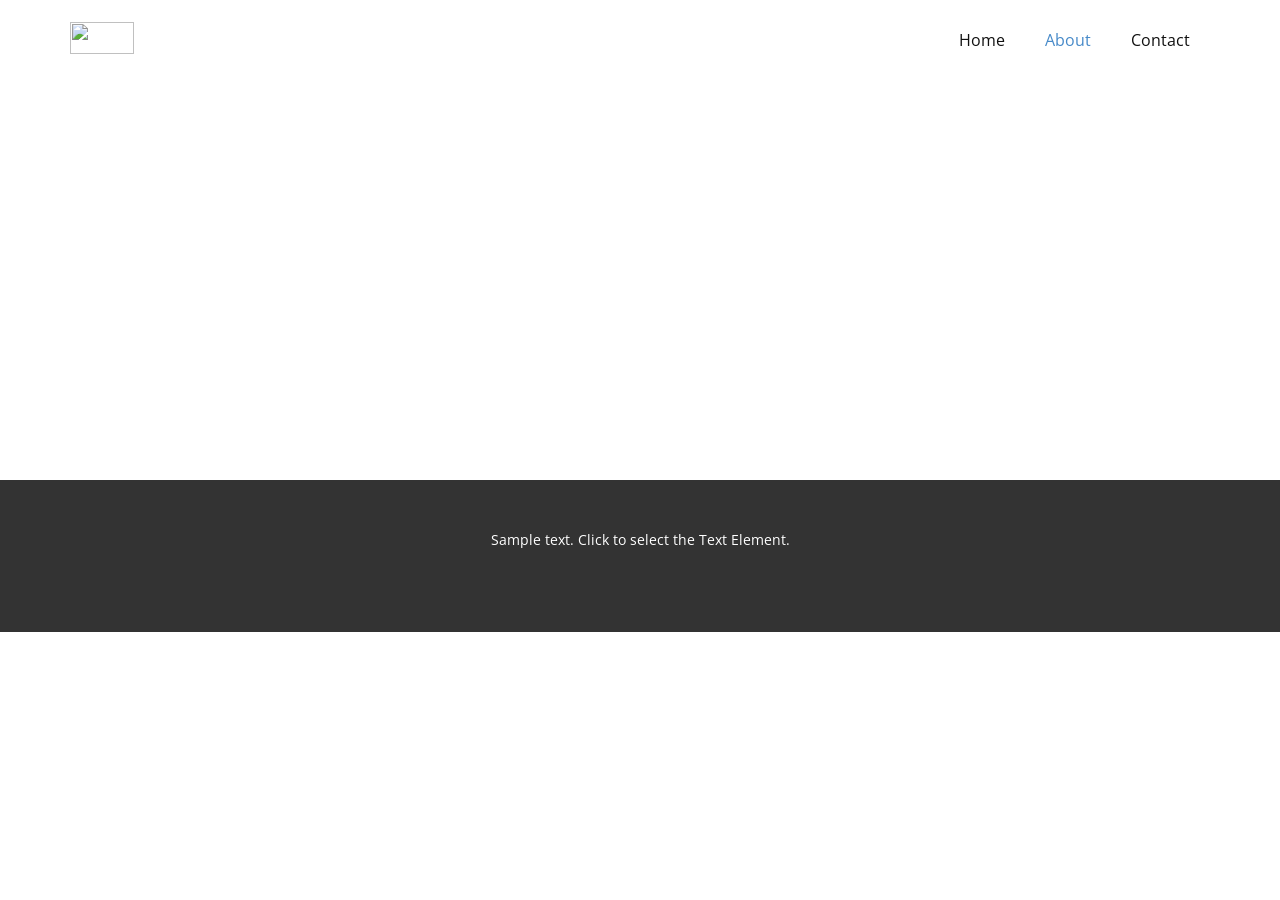
==== About.html @ 0a7aba65 "test" ====
<!DOCTYPE html>
<html style="font-size: 16px;" lang="en"><head>
    <meta name="viewport" content="width=device-width, initial-scale=1.0">
    <meta charset="utf-8">
    <meta name="keywords" content="">
    <meta name="description" content="">
    <title>About</title>
    <link rel="stylesheet" href="nicepage.css" media="screen">
<link rel="stylesheet" href="About.css" media="screen">
    <script class="u-script" type="text/javascript" src="jquery.js" defer=""></script>
    <script class="u-script" type="text/javascript" src="nicepage.js" defer=""></script>
    <meta name="generator" content="Nicepage 8.4.0, nicepage.com">
    
    
    
    <link id="u-page-google-font" rel="stylesheet" href="https://fonts.googleapis.com/css2?display=swap&amp;family=Roboto:ital,wght@0,100;0,200;0,300;0,400;0,500;0,600;0,700;0,800;0,900;1,100;1,200;1,300;1,400;1,500;1,600;1,700;1,800;1,900&amp;family=Open+Sans:ital,wght@0,300;0,400;0,500;0,600;0,700;0,800;1,300;1,400;1,500;1,600;1,700;1,800">
    <script type="application/ld+json">{
		"@context": "http://schema.org",
		"@type": "Organization",
		"name": "",
		"logo": "images/default-logo.png"
}</script>
    <meta name="theme-color" content="#478ac9">
    <meta property="og:title" content="About">
    <meta property="og:type" content="website">
  <meta data-intl-tel-input-cdn-path="intlTelInput/"></head>
  <body data-path-to-root="./" data-include-products="false" class="u-body u-xl-mode" data-lang="en"><header class="u-clearfix u-header u-header" id="header"><div class="u-clearfix u-sheet u-valign-middle u-sheet-1">
        <a href="#" class="u-image u-logo u-image-1">
          <img src="images/default-logo.png" class="u-logo-image u-logo-image-1">
        </a>
        <nav class="u-menu u-menu-one-level u-offcanvas u-menu-1" role="navigation" aria-label="Menu navigation">
          <div class="menu-collapse" style="font-size: 1rem; letter-spacing: 0px;">
            <a class="u-button-style u-custom-left-right-menu-spacing u-custom-padding-bottom u-custom-top-bottom-menu-spacing u-hamburger-link u-nav-link u-text-active-palette-1-base u-text-hover-palette-2-base" href="#" tabindex="-1" aria-label="Open menu" aria-controls="1c15">
              <svg class="u-svg-link" viewBox="0 0 24 24"><use xlink:href="#menu-hamburger"></use></svg>
              <svg class="u-svg-content" version="1.1" id="menu-hamburger" viewBox="0 0 16 16" x="0px" y="0px" xmlns:xlink="http://www.w3.org/1999/xlink" xmlns="http://www.w3.org/2000/svg"><g><rect y="1" width="16" height="2"></rect><rect y="7" width="16" height="2"></rect><rect y="13" width="16" height="2"></rect>
</g></svg>
            </a>
          </div>
          <div class="u-nav-container">
            <ul class="u-nav u-unstyled u-nav-1" role="menubar"><li class="u-nav-item" role="none"><a class="u-button-style u-nav-link u-text-active-palette-1-base u-text-hover-palette-2-base u-nav-link-2" href="./" role="menuitem">Home</a>
</li><li class="u-nav-item" role="none"><a class="u-button-style u-nav-link u-text-active-palette-1-base u-text-hover-palette-2-base u-nav-link-2" href="About.html" role="menuitem">About</a>
</li><li class="u-nav-item" role="none"><a class="u-button-style u-nav-link u-text-active-palette-1-base u-text-hover-palette-2-base u-nav-link-2" href="Contact.html" role="menuitem">Contact</a>
</li></ul>
          </div>
          <div class="u-nav-container-collapse" id="1c15" role="region" aria-label="Menu panel">
            <div class="u-black u-container-style u-inner-container-layout u-opacity u-opacity-95 u-sidenav">
              <div class="u-inner-container-layout u-sidenav-overflow">
                <div class="u-menu-close" tabindex="-1" aria-label="Close menu"></div>
                <ul class="u-align-center u-nav u-popupmenu-items u-unstyled u-nav-2"><li class="u-nav-item"><a class="u-button-style u-nav-link" href="./">Home</a>
</li><li class="u-nav-item"><a class="u-button-style u-nav-link" href="About.html">About</a>
</li><li class="u-nav-item"><a class="u-button-style u-nav-link" href="Contact.html">Contact</a>
</li></ul>
              </div>
            </div>
            <div class="u-black u-menu-overlay u-opacity u-opacity-70"></div>
          </div>
        </nav>
      </div></header>
    <section class="u-clearfix u-section-1" id="block-1">
      <div class="u-clearfix u-sheet u-sheet-1"></div>
    </section>
    
    
    
    <footer class="u-align-center u-clearfix u-container-align-center u-footer u-grey-80 u-footer" id="footer"><div class="u-clearfix u-sheet u-sheet-1">
        <p class="u-small-text u-text u-text-variant u-text-1">Sample text. Click to select the Text Element.</p>
      </div></footer>
    <section class="u-backlink u-clearfix u-grey-80"></section>
  
</body></html>
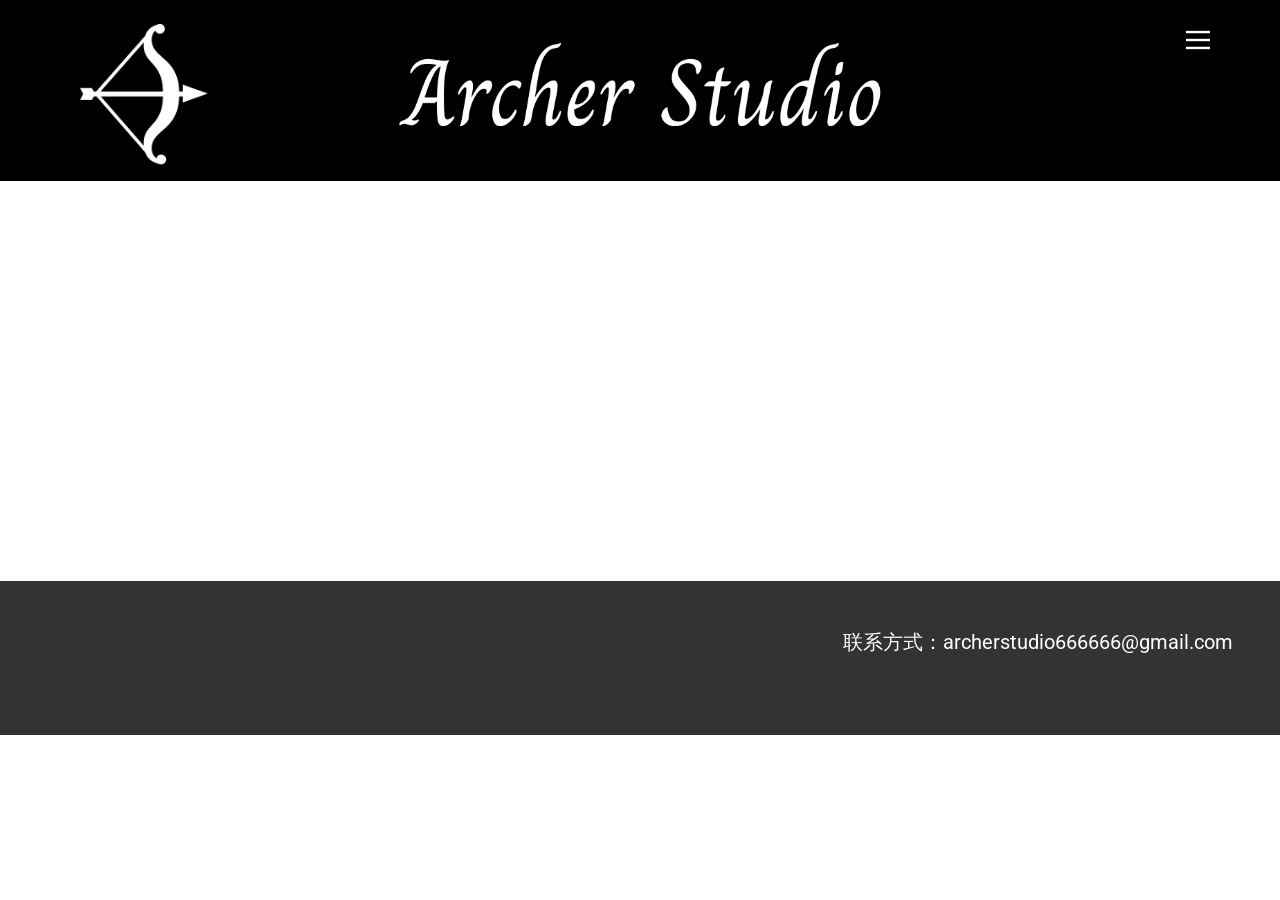
==== commit db32cdbd: "test2" ====
--- a/About.html
+++ b/About.html
@@ -17,35 +17,31 @@
     <script type="application/ld+json">{
 		"@context": "http://schema.org",
 		"@type": "Organization",
-		"name": "",
-		"logo": "images/default-logo.png"
+		"name": ""
 }</script>
     <meta name="theme-color" content="#478ac9">
     <meta property="og:title" content="About">
     <meta property="og:type" content="website">
   <meta data-intl-tel-input-cdn-path="intlTelInput/"></head>
-  <body data-path-to-root="./" data-include-products="false" class="u-body u-xl-mode" data-lang="en"><header class="u-clearfix u-header u-header" id="header"><div class="u-clearfix u-sheet u-valign-middle u-sheet-1">
-        <a href="#" class="u-image u-logo u-image-1">
-          <img src="images/default-logo.png" class="u-logo-image u-logo-image-1">
-        </a>
-        <nav class="u-menu u-menu-one-level u-offcanvas u-menu-1" role="navigation" aria-label="Menu navigation">
-          <div class="menu-collapse" style="font-size: 1rem; letter-spacing: 0px;">
-            <a class="u-button-style u-custom-left-right-menu-spacing u-custom-padding-bottom u-custom-top-bottom-menu-spacing u-hamburger-link u-nav-link u-text-active-palette-1-base u-text-hover-palette-2-base" href="#" tabindex="-1" aria-label="Open menu" aria-controls="1c15">
-              <svg class="u-svg-link" viewBox="0 0 24 24"><use xlink:href="#menu-hamburger"></use></svg>
-              <svg class="u-svg-content" version="1.1" id="menu-hamburger" viewBox="0 0 16 16" x="0px" y="0px" xmlns:xlink="http://www.w3.org/1999/xlink" xmlns="http://www.w3.org/2000/svg"><g><rect y="1" width="16" height="2"></rect><rect y="7" width="16" height="2"></rect><rect y="13" width="16" height="2"></rect>
-</g></svg>
+  <body data-path-to-root="./" data-include-products="false" class="u-body u-xl-mode" data-lang="en"><header class="u-black u-clearfix u-header u-header" id="header"><div class="u-clearfix u-sheet u-sheet-1">
+        <nav class="u-align-left u-menu u-menu-one-level u-offcanvas u-menu-1" data-responsive-from="XL" role="navigation">
+          <div class="menu-collapse" style="font-size: 1rem;">
+            <a class="u-button-style u-custom-border u-nav-link" href="#" style="padding: 4px 0px; font-size: calc(1em + 8px);" tabindex="-1" aria-label="Open menu" aria-controls="01be">
+              <svg class="u-svg-link" preserveAspectRatio="xMidYMin slice" viewBox="0 0 302 302" style=""><use xlink:href="#svg-8a8f"></use></svg>
+              <svg xmlns="http://www.w3.org/2000/svg" xmlns:xlink="http://www.w3.org/1999/xlink" version="1.1" id="svg-8a8f" x="0px" y="0px" viewBox="0 0 302 302" style="enable-background:new 0 0 302 302;" xml:space="preserve" class="u-svg-content"><g><rect y="36" width="302" height="30"></rect><rect y="236" width="302" height="30"></rect><rect y="136" width="302" height="30"></rect>
+</g><g></g><g></g><g></g><g></g><g></g><g></g><g></g><g></g><g></g><g></g><g></g><g></g><g></g><g></g><g></g></svg>
             </a>
           </div>
-          <div class="u-nav-container">
-            <ul class="u-nav u-unstyled u-nav-1" role="menubar"><li class="u-nav-item" role="none"><a class="u-button-style u-nav-link u-text-active-palette-1-base u-text-hover-palette-2-base u-nav-link-2" href="./" role="menuitem">Home</a>
-</li><li class="u-nav-item" role="none"><a class="u-button-style u-nav-link u-text-active-palette-1-base u-text-hover-palette-2-base u-nav-link-2" href="About.html" role="menuitem">About</a>
-</li><li class="u-nav-item" role="none"><a class="u-button-style u-nav-link u-text-active-palette-1-base u-text-hover-palette-2-base u-nav-link-2" href="Contact.html" role="menuitem">Contact</a>
+          <div class="u-custom-menu u-nav-container">
+            <ul role="menubar" class="u-nav u-unstyled u-nav-1"><li role="none" class="u-nav-item"><a role="menuitem" class="u-border-0 u-button-style u-nav-link u-nav-link-2" href="./">Home</a>
+</li><li role="none" class="u-nav-item"><a role="menuitem" class="u-border-0 u-button-style u-nav-link u-nav-link-2" href="About.html">About</a>
+</li><li role="none" class="u-nav-item"><a role="menuitem" class="u-border-0 u-button-style u-nav-link u-nav-link-2" href="Contact.html">Contact</a>
 </li></ul>
           </div>
-          <div class="u-nav-container-collapse" id="1c15" role="region" aria-label="Menu panel">
-            <div class="u-black u-container-style u-inner-container-layout u-opacity u-opacity-95 u-sidenav">
+          <div class="u-custom-menu u-nav-container-collapse" id="01be" role="region" aria-label="Menu panel">
+            <div class="u-align-center u-black u-container-align-center u-container-style u-inner-container-layout u-opacity u-opacity-95 u-sidenav">
               <div class="u-inner-container-layout u-sidenav-overflow">
-                <div class="u-menu-close" tabindex="-1" aria-label="Close menu"></div>
+                <div class="u-menu-close u-menu-close-1" tabindex="-1" aria-label="Close menu"></div>
                 <ul class="u-align-center u-nav u-popupmenu-items u-unstyled u-nav-2"><li class="u-nav-item"><a class="u-button-style u-nav-link" href="./">Home</a>
 </li><li class="u-nav-item"><a class="u-button-style u-nav-link" href="About.html">About</a>
 </li><li class="u-nav-item"><a class="u-button-style u-nav-link" href="Contact.html">Contact</a>
@@ -55,6 +51,8 @@
             <div class="u-black u-menu-overlay u-opacity u-opacity-70"></div>
           </div>
         </nav>
+        <img class="u-image u-image-default u-image-1" src="images/PixPin_2026-04-14_09-25-35.png" alt="" data-image-width="997" data-image-height="162">
+        <img class="u-image u-image-default u-preserve-proportions u-image-2" src="images/PixPin_2026-04-14_09-28-39.png" alt="" data-image-width="400" data-image-height="400">
       </div></header>
     <section class="u-clearfix u-section-1" id="block-1">
       <div class="u-clearfix u-sheet u-sheet-1"></div>
@@ -62,8 +60,8 @@
     
     
     
-    <footer class="u-align-center u-clearfix u-container-align-center u-footer u-grey-80 u-footer" id="footer"><div class="u-clearfix u-sheet u-sheet-1">
-        <p class="u-small-text u-text u-text-variant u-text-1">Sample text. Click to select the Text Element.</p>
+    <footer class="u-align-center u-clearfix u-footer u-grey-80 u-footer" id="footer"><div class="u-clearfix u-sheet u-valign-middle-xl u-sheet-1">
+        <h5 class="u-text u-text-1">联系方式：archerstudio666666@gmail.com</h5>
       </div></footer>
     <section class="u-backlink u-clearfix u-grey-80"></section>
   
--- a/nicepage.css
+++ b/nicepage.css
@@ -46264,70 +46264,141 @@
 }
 
 .u-header .u-sheet-1 {
-  min-height: 80px;
-}
-
-.u-header .u-image-1 {
-  width: 64px;
-  height: 32px;
-  margin: 22px auto 0 0;
-}
-
-.u-header .u-logo-image-1 {
-  width: 100%;
-  height: 100%;
+  min-height: 180px;
 }
 
 .u-header .u-menu-1 {
-  margin: -32px 0 22px auto;
+  margin: 24px 0 0 auto;
 }
 
 .u-header .u-nav-1 {
   font-size: 1rem;
-  letter-spacing: 0px;
 }
 
 .u-header .u-nav-link-2 {
   padding: 10px 20px;
 }
 
+.u-header .u-menu-close-1 {
+  white-space: nowrap;
+  height: 24px;
+  min-height: 16px;
+  width: 111px;
+  min-width: 68px;
+  margin: -28px calc(((100% - 1140px) / 2)  + 67px) 60px auto;
+}
+
 .u-header .u-nav-2 {
-  font-size: 1.25rem;
+  font-size: 1rem;
+}
+
+.u-header .u-image-1 {
+  width: 560px;
+  height: 112px;
+  margin: -26px auto 0;
+}
+
+.u-header .u-image-2 {
+  width: 169px;
+  height: 169px;
+  margin: -140px auto 10px -3px;
 }
 @media (max-width: 1199px) {
-  .u-header .u-menu-1 {
-    width: auto;
-  }
-}
+  .u-header .u-menu-close-1 {
+    width: 111px;
+    margin-top: -28px;
+    margin-right: calc(((100% - 940px) / 2) + 67px);
+  }
 
+  .u-header .u-image-1 {
+    margin-top: -26px;
+  }
 
+  .u-header .u-image-2 {
+    margin-top: -140px;
+    margin-left: -3px;
+  }
+}
+@media (max-width: 991px) {
+  .u-header .u-menu-close-1 {
+    margin-right: calc(((100% - 720px) / 2) + 67px);
+  }
+}
+@media (max-width: 767px) {
+  .u-header .u-sheet-1 {
+    min-height: 176px;
+  }
 
+  .u-header .u-menu-close-1 {
+    margin-right: calc(((100% - 540px) / 2) + 67px);
+  }
+
+  .u-header .u-image-1 {
+    width: 540px;
+    height: 108px;
+  }
+
+  .u-header .u-image-2 {
+    margin-top: -136px;
+  }
+}
+@media (max-width: 575px) {
+  .u-header .u-sheet-1 {
+    min-height: 136px;
+  }
+
+  .u-header .u-menu-close-1 {
+    margin-right: calc(((100% - 340px) / 2) + 67px);
+  }
+
+  .u-header .u-image-1 {
+    width: 340px;
+    height: 68px;
+  }
+
+  .u-header .u-image-2 {
+    margin-top: -96px;
+  }
+}
  .u-footer {
   background-image: none;
 }
 
 .u-footer .u-sheet-1 {
-  min-height: 120px;
+  min-height: 122px;
 }
 
 .u-footer .u-text-1 {
-  width: 417px;
-  margin: 49px auto;
+  margin: 49px -36px 49px 759px;
 }
 @media (max-width: 1199px) {
   .u-footer .u-sheet-1 {
     min-height: 99px;
   }
+
+  .u-footer .u-text-1 {
+    width: 417px;
+    margin-left: 559px;
+    margin-right: -36px;
+  }
 }
 @media (max-width: 991px) {
   .u-footer .u-sheet-1 {
     min-height: 76px;
   }
+
+  .u-footer .u-text-1 {
+    margin-left: 339px;
+  }
 }
 @media (max-width: 767px) {
   .u-footer .u-sheet-1 {
     min-height: 57px;
   }
+
+  .u-footer .u-text-1 {
+    margin-left: 159px;
+  }
 }
 @media (max-width: 575px) {
   .u-footer .u-sheet-1 {
@@ -46336,6 +46407,8 @@
 
   .u-footer .u-text-1 {
     width: 340px;
+    margin-left: 0;
+    margin-right: 0;
   }
 }
 
